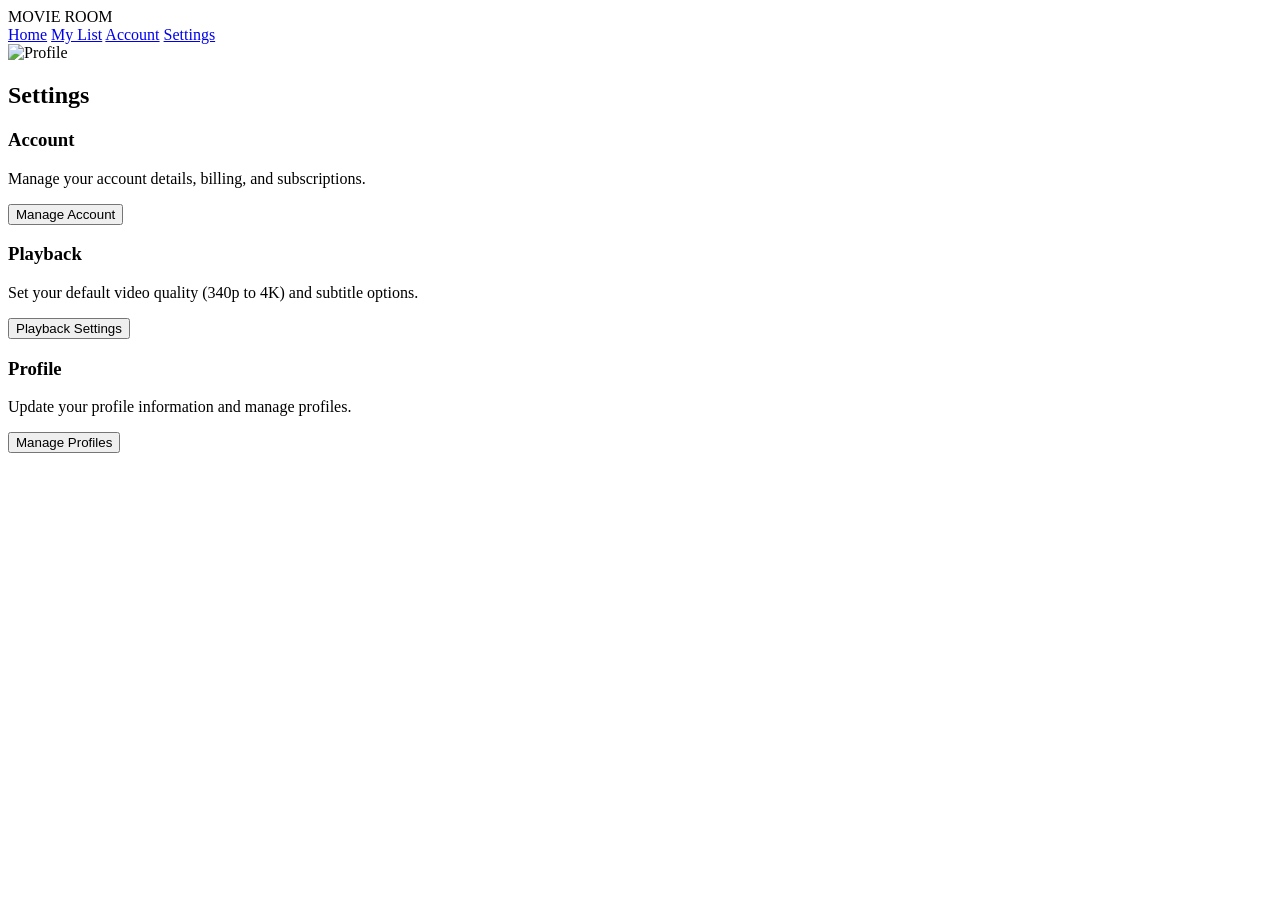
==== setting.html @ 8a01cc3e "Add files via upload" ====
<!DOCTYPE html>
<html lang="en">
<head>
  <meta charset="UTF-8" />
  <meta name="viewport" content="width=device-width, initial-scale=1.0" />
  <title>MOVIE ROOM - Settings</title>
  <link rel="stylesheet" href="styles.css" />
</head>
<body>
  <header class="header">
    <div class="navbar">
      <div class="logo">MOVIE ROOM</div>
      <div class="nav-links">
        <a href="home.html">Home</a>
        <a href="#">My List</a>
        <a href="#">Account</a>
        <a href="settings.html" class="active">Settings</a>
      </div>
      <div class="profile">
        <img src="" alt="Profile">
      </div>
    </div>
  </header>
  <main class="settings-content">
    <h2>Settings</h2>
    <div class="settings-options">
      <div class="setting-item">
        <h3>Account</h3>
        <p>Manage your account details, billing, and subscriptions.</p>
        <button>Manage Account</button>
      </div>
      <div class="setting-item">
        <h3>Playback</h3>
        <p>Set your default video quality (340p to 4K) and subtitle options.</p>
        <!-- For demonstration, you could later tie this to localStorage or an API -->
        <button>Playback Settings</button>
      </div>
      <div class="setting-item">
        <h3>Profile</h3>
        <p>Update your profile information and manage profiles.</p>
        <button>Manage Profiles</button>
      </div>
    </div>
  </main>
</body>
</html>
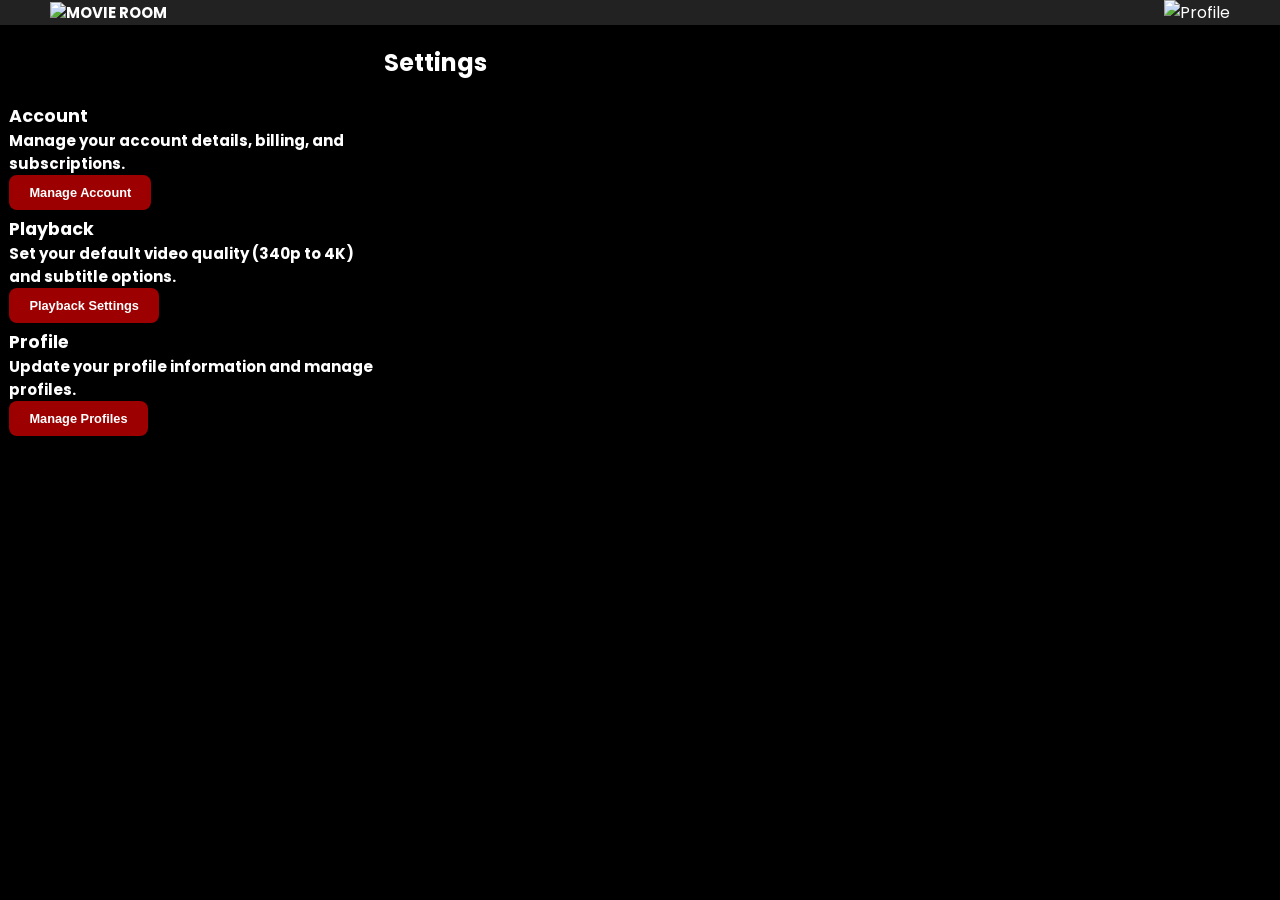
==== commit cb878e0a: "Add files via upload" ====
--- a/setting.html
+++ b/setting.html
@@ -1,46 +1,42 @@
 <!DOCTYPE html>
 <html lang="en">
 <head>
-  <meta charset="UTF-8" />
-  <meta name="viewport" content="width=device-width, initial-scale=1.0" />
-  <title>MOVIE ROOM - Settings</title>
-  <link rel="stylesheet" href="styles.css" />
+    <meta charset="UTF-8">
+    <meta name="viewport" content="width=device-width, initial-scale=1.0">
+    <link rel="stylesheet" href="setting.css">
+    <link rel="stylesheet" href="https://cdnjs.cloudflare.com/ajax/libs/font-awesome/6.7.2/css/all.min.css" integrity="sha512-Evv84Mr4kqVGRNSgIGL/F/aIDqQb7xQ2vcrdIwxfjThSH8CSR7PBEakCr51Ck+w+/U6swU2Im1vVX0SVk9ABhg==" crossorigin="anonymous" referrerpolicy="no-referrer" />
+    <title>MOVIE ROOM SETTING</title>
 </head>
 <body>
-  <header class="header">
-    <div class="navbar">
-      <div class="logo">MOVIE ROOM</div>
-      <div class="nav-links">
-        <a href="home.html">Home</a>
-        <a href="#">My List</a>
-        <a href="#">Account</a>
-        <a href="settings.html" class="active">Settings</a>
-      </div>
-      <div class="profile">
-        <img src="" alt="Profile">
-      </div>
-    </div>
-  </header>
-  <main class="settings-content">
-    <h2>Settings</h2>
-    <div class="settings-options">
-      <div class="setting-item">
-        <h3>Account</h3>
-        <p>Manage your account details, billing, and subscriptions.</p>
-        <button>Manage Account</button>
-      </div>
-      <div class="setting-item">
-        <h3>Playback</h3>
-        <p>Set your default video quality (340p to 4K) and subtitle options.</p>
-        <!-- For demonstration, you could later tie this to localStorage or an API -->
-        <button>Playback Settings</button>
-      </div>
-      <div class="setting-item">
-        <h3>Profile</h3>
-        <p>Update your profile information and manage profiles.</p>
-        <button>Manage Profiles</button>
-      </div>
-    </div>
-  </main>
+    <header class="header">
+        <div class="navbar">
+          <div class="logo"><a href="Home.html"> 
+            <img src="fa fa-back-arrow">MOVIE ROOM</a> </div>
+          <div class="profile">
+            <img src="fa fa-user" alt="Profile">
+          </div>
+        </div>
+      </header>
+      <main class="settings-content">
+        <h2>Settings</h2>
+        <div class="settings-options">
+          <div class="setting-item">
+            <h3>Account</h3>
+            <p>Manage your account details, billing, and subscriptions.</p>
+            <button>Manage Account</button>
+          </div>
+          <div class="setting-item">
+            <h3>Playback</h3>
+            <p>Set your default video quality (340p to 4K) and subtitle options.</p>
+            <!-- For demonstration, you could later tie this to localStorage or an API -->
+            <button>Playback Settings</button>
+          </div>
+          <div class="setting-item">
+            <h3>Profile</h3>
+            <p>Update your profile information and manage profiles.</p>
+            <button>Manage Profiles</button>
+          </div>
+        </div>
+      </main>
 </body>
-</html>
+</html>
--- a/setting.css
+++ b/setting.css
@@ -0,0 +1,84 @@
+@import url('https://fonts.googleapis.com/css2?family=Poppins:ital,wght@0,100;0,200;0,300;0,400;0,500;0,600;0,700;0,800;0,900;1,100;1,200;1,300;1,400;1,500;1,600;1,700;1,800;1,900&display=swap');
+*{
+    padding: 0;
+    margin: 0;
+}
+
+body{
+    font-family: 'poppins',sans-serif;  
+    background-color: #000000;
+    color: #ffffff;
+}
+
+.settings-content{
+width: 40%;
+height: 40vh ;
+text-align: left;
+margin-left: auto;
+margin-right: auto;
+padding: 20px;
+top: 20;
+}
+
+.settings-options{
+    position: relative;
+    width: 80%;
+    height: 200%;
+    justify-content: left;
+    right: 80%;
+    top: 100;
+    padding: 20px;
+}
+
+.setting-item{
+    justify-content: left;
+    text-align: left;
+ color: #ffffff;
+ font-size: 15px;
+ font-weight: bold;
+    padding: 3px 15px;
+}
+
+.setting-item button{
+    padding: 10px 20px;
+    font-size: 0.80rem;
+    color: #ffffff;
+    background-color: rgba(255, 0, 0, 0.616);
+    border: none;
+    font-weight: 600;
+    cursor: pointer;
+    border-radius: 8px;
+}
+
+.setting-item button:hover{
+    color: red;
+    background-color: rgb(3, 110, 3);
+    transition: 0.6s;
+    border: none;
+}
+
+.navbar{
+width: auto;
+height: auto;
+justify-content: space-between;
+display: flex;
+padding: 0px 50px;
+background-color: #222222;
+}
+
+.logo a{
+ text-decoration: none;
+ color: #ffffff;
+ list-style: none;
+ font-size: 15px;
+ font-weight: bold;
+ transition: .3s linear;
+}
+
+.logo a:hover{
+    color: #d4d4d4;
+}
+
+.profile{
+    margin-left: 20vh;
+}
